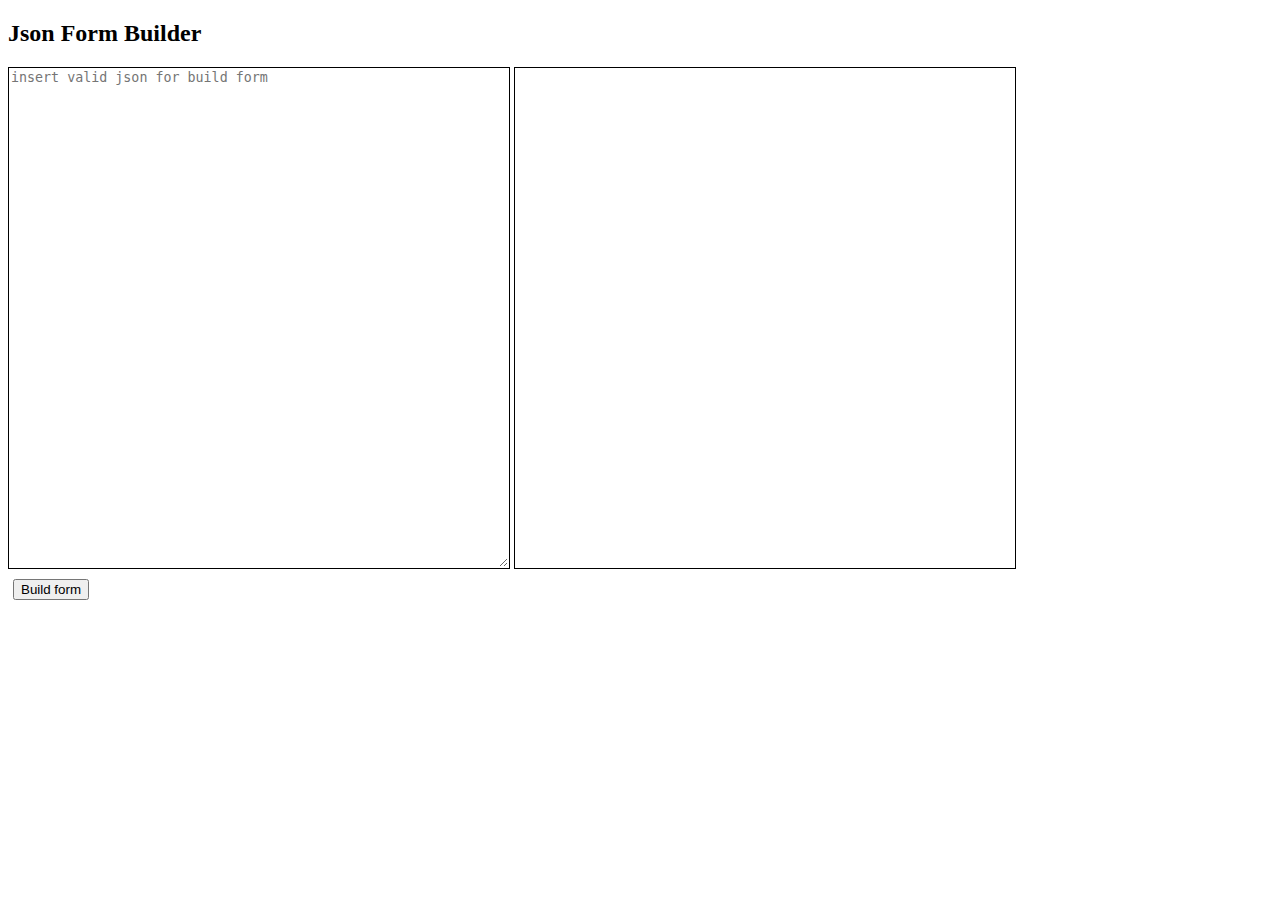
==== hw2/json-form-builder/index.html @ cf757622 "start impl json form builder" ====
<!DOCTYPE html>
<html lang="en">
<head>
    <meta charset="UTF-8">
    <title>Title</title>
    <script src="js/main.js"></script>
    <link rel="stylesheet" href="css/style.css"/>
    <script src="js/main.js"></script>
</head>
<body>
<h2>Json Form Builder</h2>
<div class="container">
    <div class="contentWrapper">
        <!--left side-->
        <div class="json-input">
            <textarea class="textArea" id="textAreaJsonData" placeholder="insert valid json for build form"></textarea>
        </div>
        <!--right right-->
        <div class="json-output">
        </div>
    </div>
    <!--button for submitting-->
    <div>
        <button type="button" name="btn-submit" onclick="readData()">Build form</button>
    </div>
</div>
</body>
</html>
---- hw2/json-form-builder/css/style.css ----
.container {
    width: 100%;
}

.contentWrapper div {
    vertical-align: center;
    border: 1px solid black;

}

.json-input, .json-output {
    height: 500px;
    width: 500px;
    display: inline-block;
    vertical-align: top;
}

.textArea {
    border: none;
    width: 99%;
    height: 99%
}

button {
    margin: 10px 5px 0 5px;
}
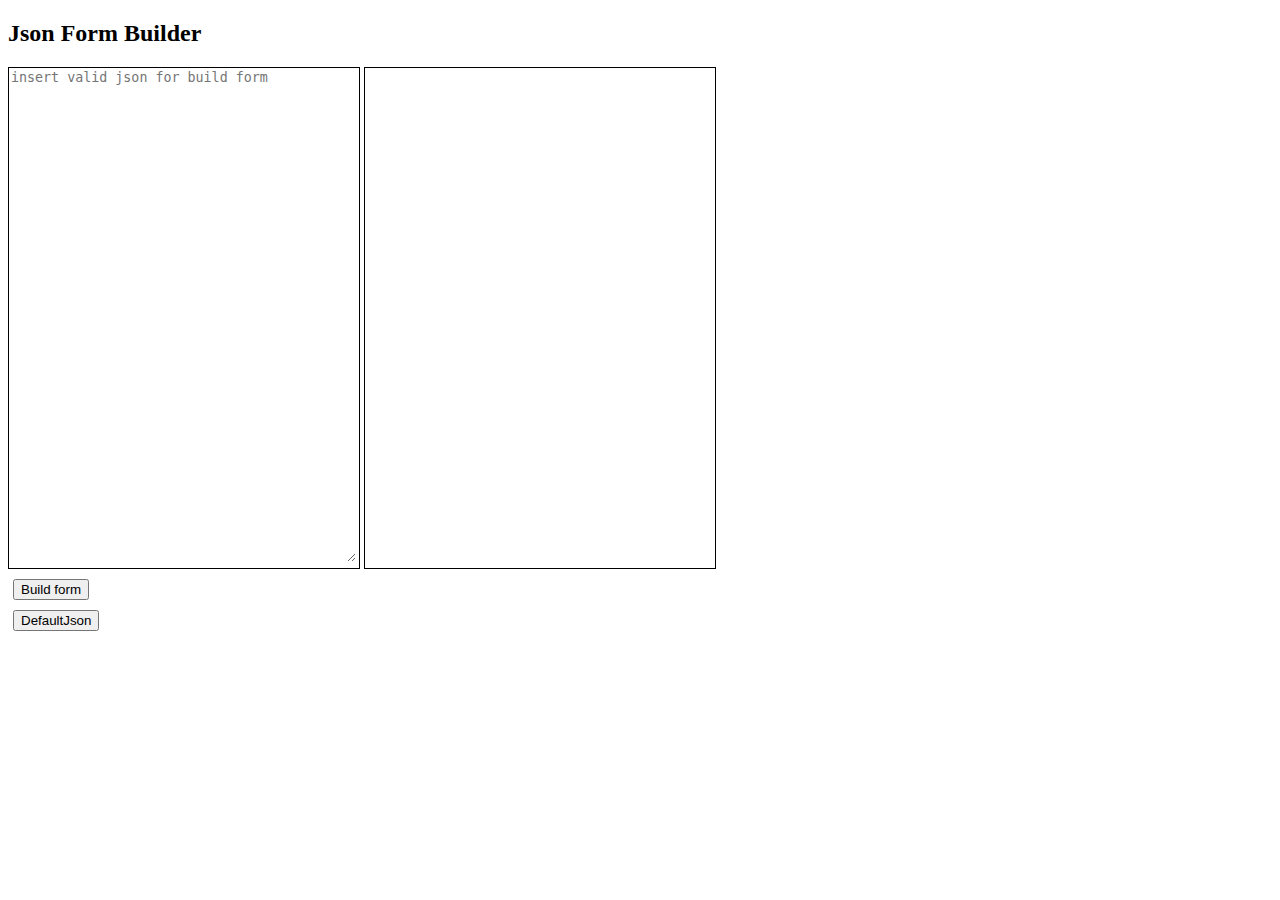
==== commit ef3446b3: "added default json" ====
--- a/hw2/json-form-builder/index.html
+++ b/hw2/json-form-builder/index.html
@@ -2,8 +2,7 @@
 <html lang="en">
 <head>
     <meta charset="UTF-8">
-    <title>Title</title>
-    <script src="js/main.js"></script>
+    <title>Form Builder</title>
     <link rel="stylesheet" href="css/style.css"/>
     <script src="js/main.js"></script>
 </head>
@@ -16,13 +15,16 @@
             <textarea class="textArea" id="textAreaJsonData" placeholder="insert valid json for build form"></textarea>
         </div>
         <!--right right-->
-        <div class="json-output">
+        <div class="jsonOutput" id="json-output">
         </div>
     </div>
     <!--button for submitting-->
     <div>
         <button type="button" name="btn-submit" onclick="readData()">Build form</button>
     </div>
+    <div>
+        <button type="button" name="btn-submit" onclick="getDefaultJson()">DefaultJson</button>
+    </div>
 </div>
 </body>
 </html>--- a/hw2/json-form-builder/css/style.css
+++ b/hw2/json-form-builder/css/style.css
@@ -5,20 +5,28 @@
 .contentWrapper div {
     vertical-align: center;
     border: 1px solid black;
-
 }
 
-.json-input, .json-output {
+.json-input, .jsonOutput {
     height: 500px;
-    width: 500px;
+    width: 350px;
     display: inline-block;
     vertical-align: top;
 }
 
 .textArea {
     border: none;
-    width: 99%;
-    height: 99%
+    width: 98%;
+    height: 98%
+}
+
+.jsonOutput div {
+    margin: 10px;
+    border: 0;
+}
+
+.jsonOutput label {
+    margin-left: 10px;
 }
 
 button {
